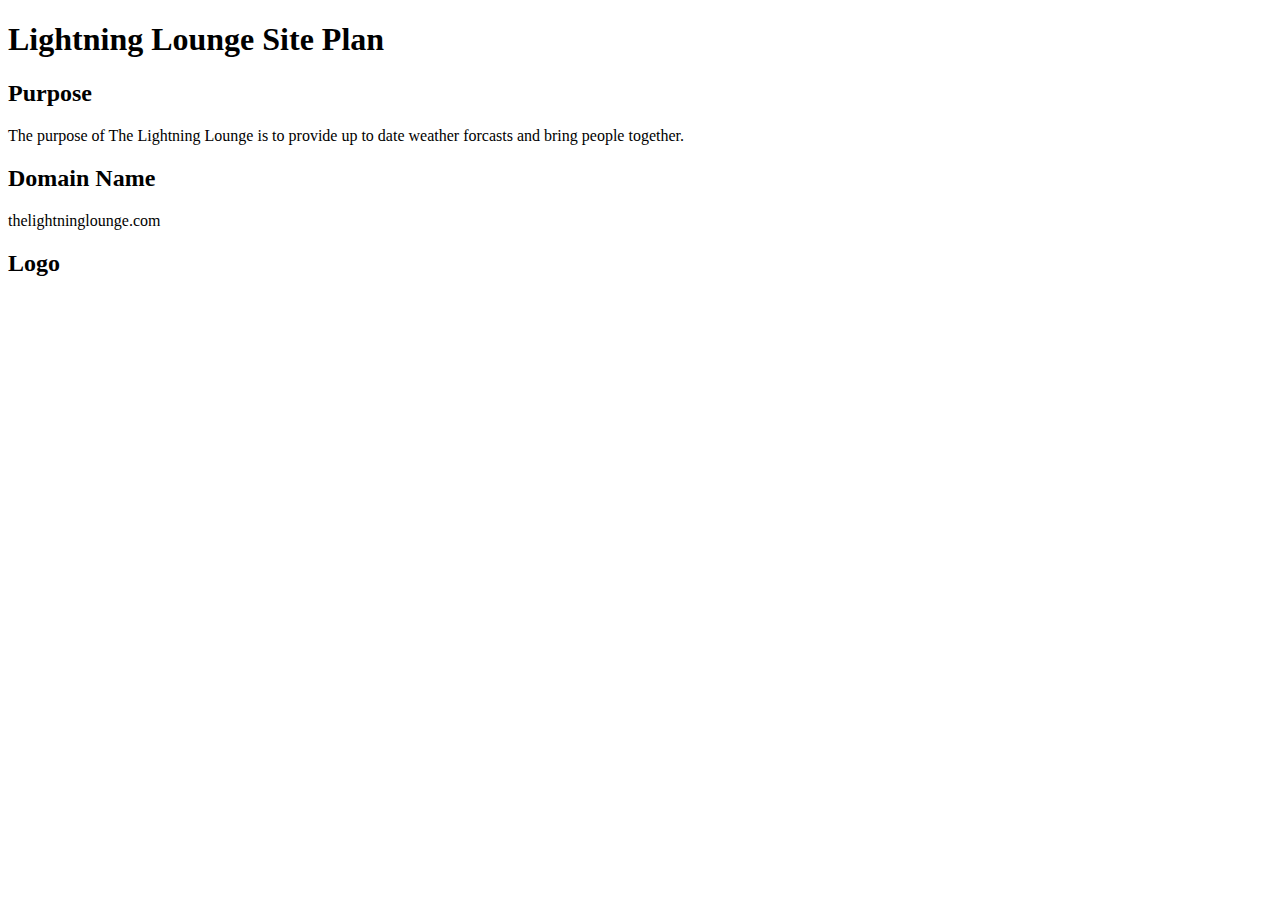
==== lesson3/index.html @ 5523d680 "" ====
<!doctype html>
<html lang="en-us">
<head>
  <title>Lightning Lounge: Site Plan</title>
  <meta charset="utf-8">
  <meta name="author" content="Gabriel Caggiano">
  <meta name="description" content="Site Plan for the weather site">
  <link rel="stylesheet" href="style.css">
  <script src="" async></script>
</head>
    <body>
        <header>
            <h1>Lightning Lounge Site Plan</h1>
        </header>
        <main>
            <h2>Purpose</h2>
                <p>The purpose of The Lightning Lounge is to provide up to date weather forcasts and bring people together.</p>
            <h2>Domain Name</h2>
                <p>thelightninglounge.com</p>
            <h2>Logo</h2>
                <img src= >
        </main>
        <footer>
        </footer>
    </body>
</html>
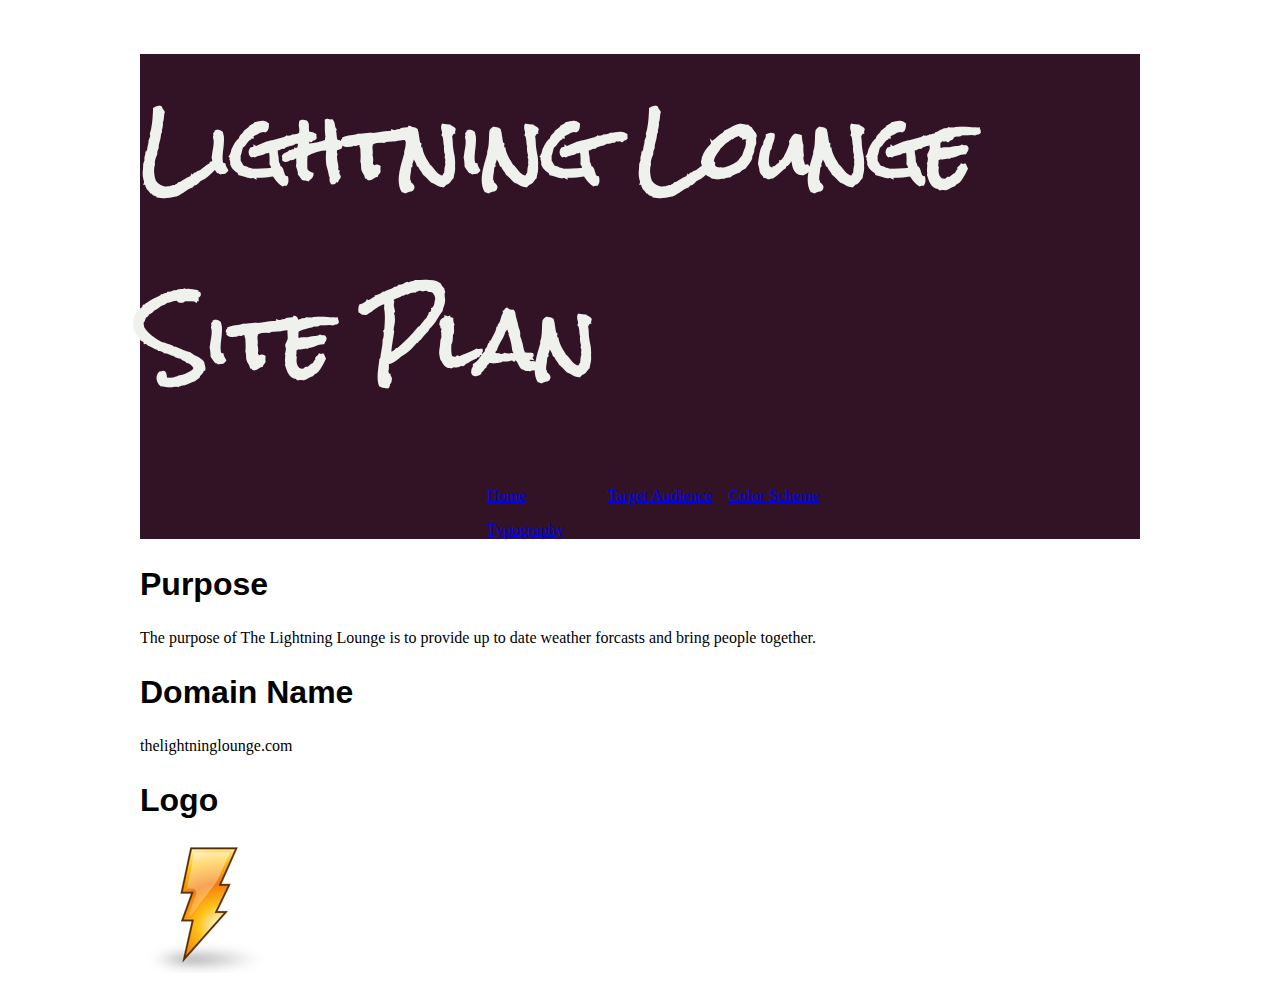
==== commit b8bd7511: "lesson3 update" ====
--- a/lesson3/index.html
+++ b/lesson3/index.html
@@ -5,12 +5,26 @@
   <meta charset="utf-8">
   <meta name="author" content="Gabriel Caggiano">
   <meta name="description" content="Site Plan for the weather site">
+  <meta name="viewport" content="width=device-width, initial-scale=1">
   <link rel="stylesheet" href="style.css">
   <script src="" async></script>
 </head>
     <body>
+    <div id="content">
         <header>
+        <div class="main-title">
             <h1>Lightning Lounge Site Plan</h1>
+            <div>
+                <nav>
+                    <ul>
+                        <li><a href="index.html">Home</a></li>
+                        <li><a href="target-audience.html">Target Audience</a></li>
+                        <li><a href="color-scheme.html">Color Scheme</a></li>
+                        <li><a href="typography.html">Typography</a></li>
+                    </ul>
+                </nav>
+            </div>
+        </div>
         </header>
         <main>
             <h2>Purpose</h2>
@@ -18,9 +32,10 @@
             <h2>Domain Name</h2>
                 <p>thelightninglounge.com</p>
             <h2>Logo</h2>
-                <img src= >
+                <img src="lightningLoungeLogo.webp" alt="lightning bolt">
         </main>
         <footer>
         </footer>
+    </div>    
     </body>
 </html>  --- a/lesson3/style.css
+++ b/lesson3/style.css
@@ -0,0 +1,33 @@
+@import url('https://fonts.googleapis.com/css2?family=Raleway&family=Roboto&family=Rock+Salt&display=swap');
+
+#content {
+    max-width: 1000px;
+    margin: 0 auto;
+  }
+
+.main-title {
+    background-color: #321325;
+    justify-items: center;
+    align-items: center;
+  }
+
+header h1 {
+    font-size: 5em;
+    font-family: 'Rock Salt', cursive, sans-serif;
+    color: #EFF1ED;
+    background-color: #321325;
+  }
+
+  h2, h3, h4, h5, h6 {
+      font-size: 2em;
+      font-family: 'Raleyway', tahome, sans-serif;
+  }
+
+  nav ul {
+      background-color: #321325;
+      list-style: none;
+      display: grid;
+      grid-template-columns: 1fr 1fr 1fr;
+      grid-gap: 1em;
+
+  }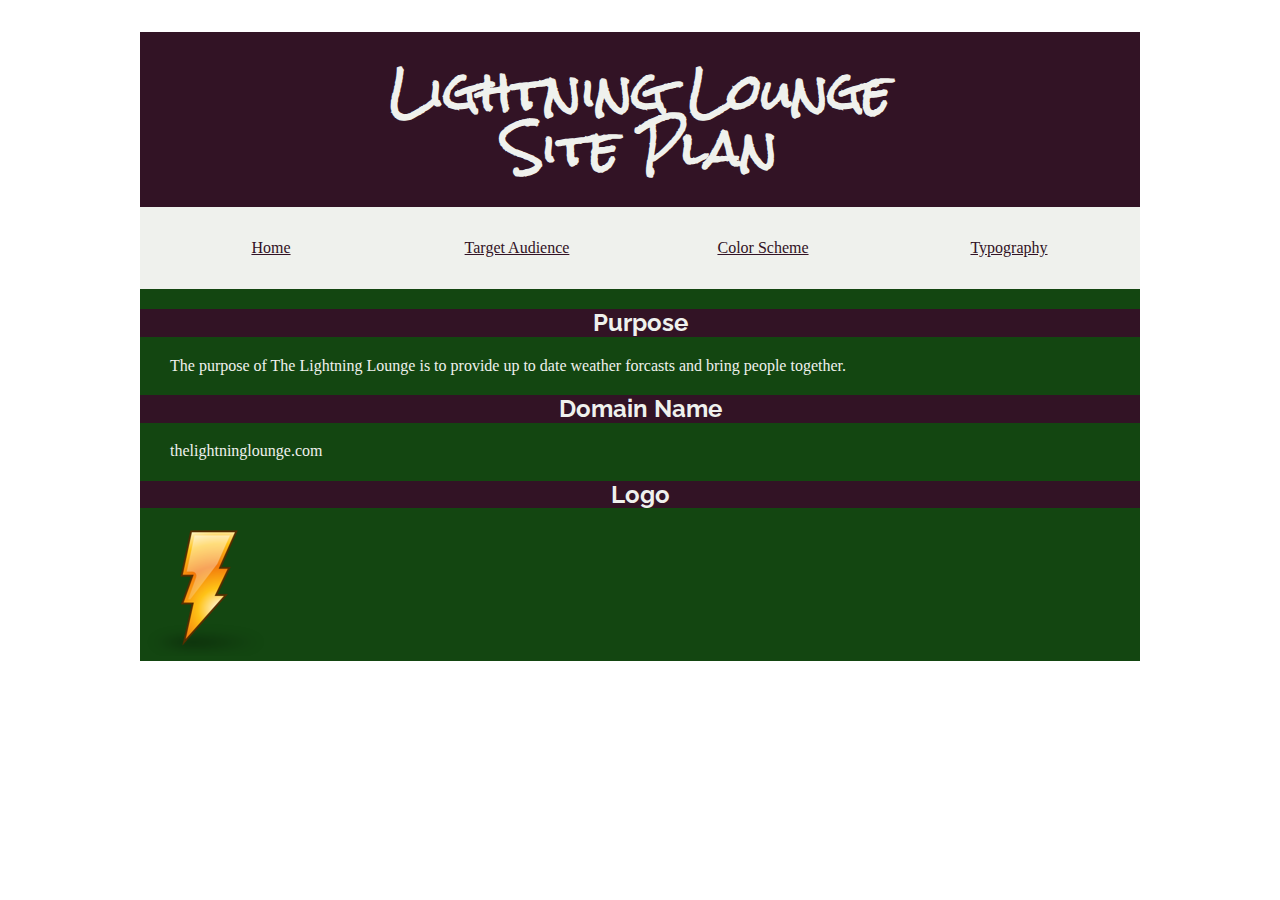
==== commit 7e3015ee: "lesson 3 update" ====
--- a/lesson3/index.html
+++ b/lesson3/index.html
@@ -6,14 +6,16 @@
   <meta name="author" content="Gabriel Caggiano">
   <meta name="description" content="Site Plan for the weather site">
   <meta name="viewport" content="width=device-width, initial-scale=1">
+  <link rel="stylesheet" href="https://gabrielcaggiano.github.io/css/normalize.css">
   <link rel="stylesheet" href="style.css">
+  <link rel="stylesheet" href="medium.css">
   <script src="" async></script>
 </head>
     <body>
     <div id="content">
         <header>
         <div class="main-title">
-            <h1>Lightning Lounge Site Plan</h1>
+            <h1>Lightning Lounge <br> Site Plan</h1>
             <div>
                 <nav>
                     <ul>
--- a/lesson3/style.css
+++ b/lesson3/style.css
@@ -1,33 +1,57 @@
 @import url('https://fonts.googleapis.com/css2?family=Raleway&family=Roboto&family=Rock+Salt&display=swap');
 
 #content {
-    max-width: 1000px;
+    max-width: 100%;
+    height: 100%;
     margin: 0 auto;
+    background-color: #134611;
   }
+
+div {
+    width: 100%;
+    background-color: #134611;
+}
 
 .main-title {
     background-color: #321325;
-    justify-items: center;
-    align-items: center;
+    text-align: center;
   }
 
 header h1 {
-    font-size: 5em;
+    font-size: 3em;
     font-family: 'Rock Salt', cursive, sans-serif;
     color: #EFF1ED;
     background-color: #321325;
+    padding: 32.16px 0px 0px 0px;
   }
 
   h2, h3, h4, h5, h6 {
-      font-size: 2em;
-      font-family: 'Raleyway', tahome, sans-serif;
+      font-family: 'Raleway', tahome, sans-serif;
+      background-color: #321325;
+      color: #EFF1ED;
+      padding: 0px 10px 0px 10px;
+      text-align: center;
   }
 
   nav ul {
-      background-color: #321325;
+      background-color: #EFF1ED;
       list-style: none;
       display: grid;
-      grid-template-columns: 1fr 1fr 1fr;
+      grid-template-columns: 1fr 1fr 1fr 1fr;
       grid-gap: 1em;
+      padding: 1em;
+  }
 
+  nav ul a {
+      color: #321325;
+  }
+
+  div ul li{
+      color: #EFF1ED;
+      padding: 1em;
+  }
+
+  p {
+      color: #EFF1ED;
+      padding: 0px 30px 0px 30px;
   }--- a/lesson3/medium.css
+++ b/lesson3/medium.css
@@ -0,0 +1,6 @@
+@media only screen and (min-width: 768px) {
+    #content {
+        max-width: 1000px;
+    }
+
+}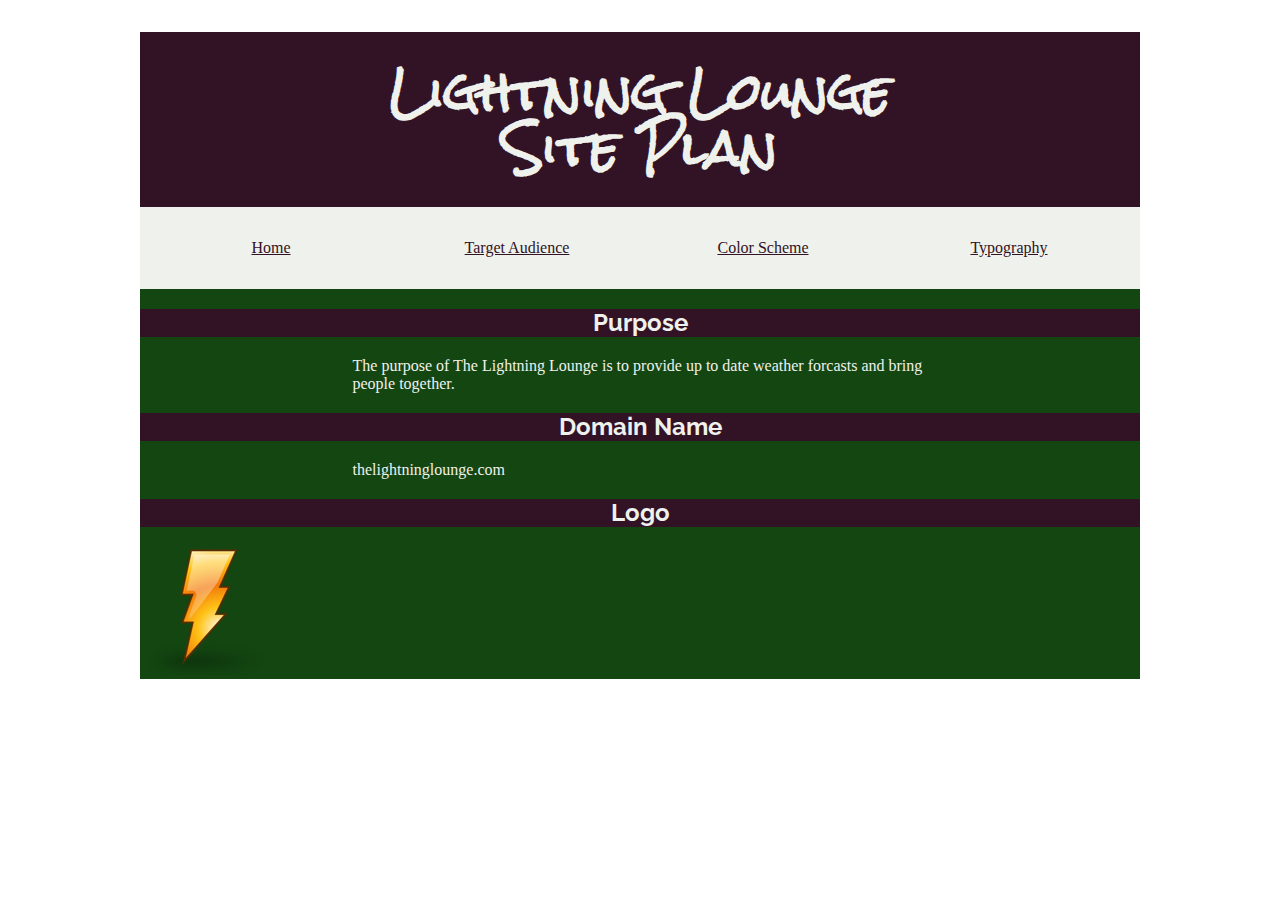
==== commit 5b819e7f: "" ====
--- a/lesson3/index.html
+++ b/lesson3/index.html
@@ -29,12 +29,14 @@
         </div>
         </header>
         <main>
+            <div>
             <h2>Purpose</h2>
                 <p>The purpose of The Lightning Lounge is to provide up to date weather forcasts and bring people together.</p>
             <h2>Domain Name</h2>
                 <p>thelightninglounge.com</p>
             <h2>Logo</h2>
                 <img src="lightningLoungeLogo.webp" alt="lightning bolt">
+            </div>
         </main>
         <footer>
         </footer>
--- a/lesson3/style.css
+++ b/lesson3/style.css
@@ -37,7 +37,7 @@
       background-color: #EFF1ED;
       list-style: none;
       display: grid;
-      grid-template-columns: 1fr 1fr 1fr 1fr;
+      grid-template-columns: 1fr 1fr;
       grid-gap: 1em;
       padding: 1em;
   }
--- a/lesson3/medium.css
+++ b/lesson3/medium.css
@@ -1,6 +1,16 @@
 @media only screen and (min-width: 768px) {
     #content {
         max-width: 1000px;
+        height: auto;
+    }
+
+    nav ul {
+        grid-template-columns: 1fr 1fr 1fr 1fr;
+    }
+
+    p {
+        max-width: 575px;
+        margin: 0 auto;
     }
 
 }